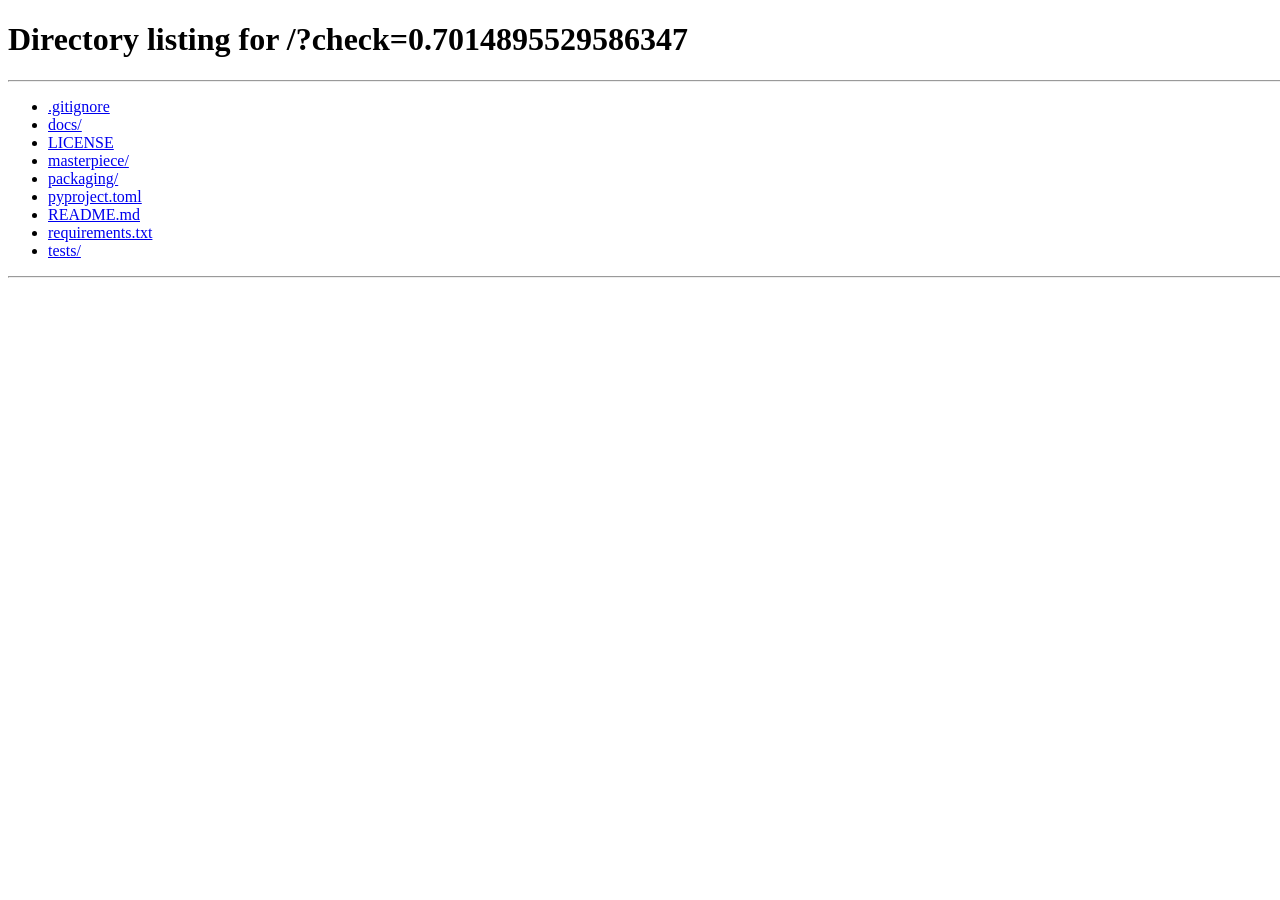
==== tests/tour_check.html @ 839f770b "Tour: spotlight follows its target; automated spotlight test - The spotlight appears in place and fo" ====
<!doctype html>
<html lang="en">
<head>
  <meta charset="utf-8">
  <title>Tour check</title>
  <style>body { margin: 0; } iframe { border: 0; display: block; }</style>
</head>
<body>
  <!-- Used by tests/test_tour.py: plays every tour step in Search art (in an iframe) and checks
       that the spotlight surrounds its target and the card stays on screen and off the target. -->
  <iframe id="f"></iframe>
  <pre id="result"></pre>
  <script>
    const sleep = (ms) => new Promise((r) => setTimeout(r, ms));
    const SIZES = [[1400, 860], [1024, 700]];
    const problems = [];
    let checked = 0;

    async function load(w, h, theme) {
      const f = document.getElementById("f");
      f.style.width = `${w}px`;
      f.style.height = `${h}px`;
      await new Promise((r) => { f.onload = r; f.src = `/?check=${Math.random()}`; });
      const win = f.contentWindow;
      for (let i = 0; i < 200 && !win.document.querySelector(".card .pick"); i++) await sleep(100);
      win.document.documentElement.dataset.theme = theme;
      const st = win.document.createElement("style");      // measure where things end up, not mid-slide
      st.textContent = ".tour-hole, .tour-pop { transition: none !important; }";
      win.document.head.append(st);
      await sleep(300);
      return win;
    }

    async function play(win, label, steps, update) {
      const doc = win.document, W = win.innerWidth, H = win.innerHeight;
      const titles = steps.map((s) => s.title);
      win.startTour(steps.slice(), update);
      for (let i = 0; ; i++) {
        let ok = false;
        for (let n = 0; n < 80 && !ok; n++) {
          await sleep(100);
          const cur = win.eval("tour.steps[tour.i]");
          ok = win.eval("tour.i") === i && cur && doc.getElementById("tourTitle")
            && doc.getElementById("tourTitle").textContent === cur.title;
        }
        if (!ok) { problems.push(`${label}: step ${i + 1} never appeared`); break; }
        await sleep(400);                                   // let the spotlight follow late layout changes
        const step = win.eval("tour.steps[tour.i]");
        const t = doc.querySelector(step.sel).getBoundingClientRect();
        const hole = doc.getElementById("tourHole").getBoundingClientRect();
        const pop = doc.getElementById("tourPop").getBoundingClientRect();
        const where = `${label}: “${step.title}” (${step.sel})`;
        if (hole.left > t.left + 0.5 || hole.top > t.top + 0.5 || hole.right < t.right - 0.5 || hole.bottom < t.bottom - 0.5) {
          problems.push(`${where}: spotlight [${[hole.left, hole.top, hole.right, hole.bottom].map(Math.round)}] `
            + `doesn't cover the target [${[t.left, t.top, t.right, t.bottom].map(Math.round)}]`);
        }
        if (t.right <= 0 || t.bottom <= 0 || t.left >= W || t.top >= H) problems.push(`${where}: target is off screen`);
        if (pop.left < 0 || pop.top < 0 || pop.right > W + 0.5 || pop.bottom > H + 0.5) problems.push(`${where}: card is off screen`);
        if (!(pop.right <= t.left || pop.left >= t.right || pop.bottom <= t.top || pop.top >= t.bottom)) {
          problems.push(`${where}: card covers the target`);
        }
        checked++;
        if (i === win.eval("tour.steps.length") - 1) break;
        win.tourGo(1);
      }
      const shown = win.eval("tour.steps.map((s) => s.title)");
      for (const t of titles) if (!shown.includes(t)) problems.push(`${label}: step “${t}” was skipped (target not visible)`);
      win.finishTour();
    }

    (async () => {
      try {
        for (const [w, h] of SIZES) {
          for (const theme of ["dark", "light"]) {
            const win = await load(w, h, theme);
            const all = win.eval("TOUR_STEPS");
            await play(win, `first use ${w}×${h} ${theme}`, all, null);
            await play(win, `after an update ${w}×${h} ${theme}`, all.filter((s) => s.news), "9.9.9");
          }
        }
      } catch (e) { problems.push(`check failed: ${e && e.stack || e}`); }
      document.getElementById("result").textContent = JSON.stringify({ checked, problems });
    })();
  </script>
</body>
</html>
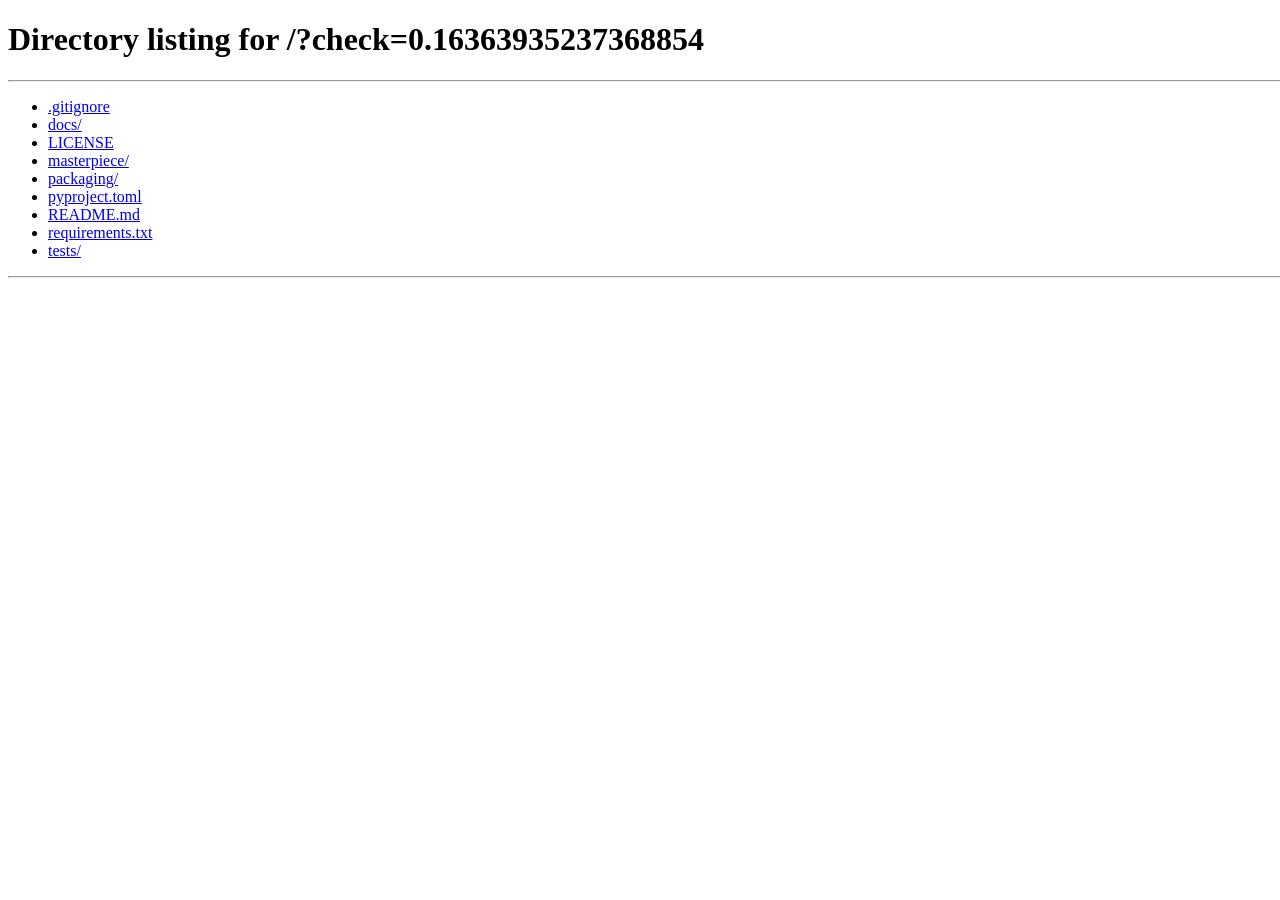
==== commit d43e8219: "0.4.3: label per screen, keep the bottom when cropping, Yale handled calmly - Label dialog: Screens " ====
--- a/tests/tour_check.html
+++ b/tests/tour_check.html
@@ -74,7 +74,7 @@
           for (const theme of ["dark", "light"]) {
             const win = await load(w, h, theme);
             const all = win.eval("TOUR_STEPS");
-            await play(win, `first use ${w}×${h} ${theme}`, all, null);
+            await play(win, `first use ${w}×${h} ${theme}`, all.filter((s) => s.text), null);
             await play(win, `after an update ${w}×${h} ${theme}`, all.filter((s) => s.news), "9.9.9");
           }
         }
